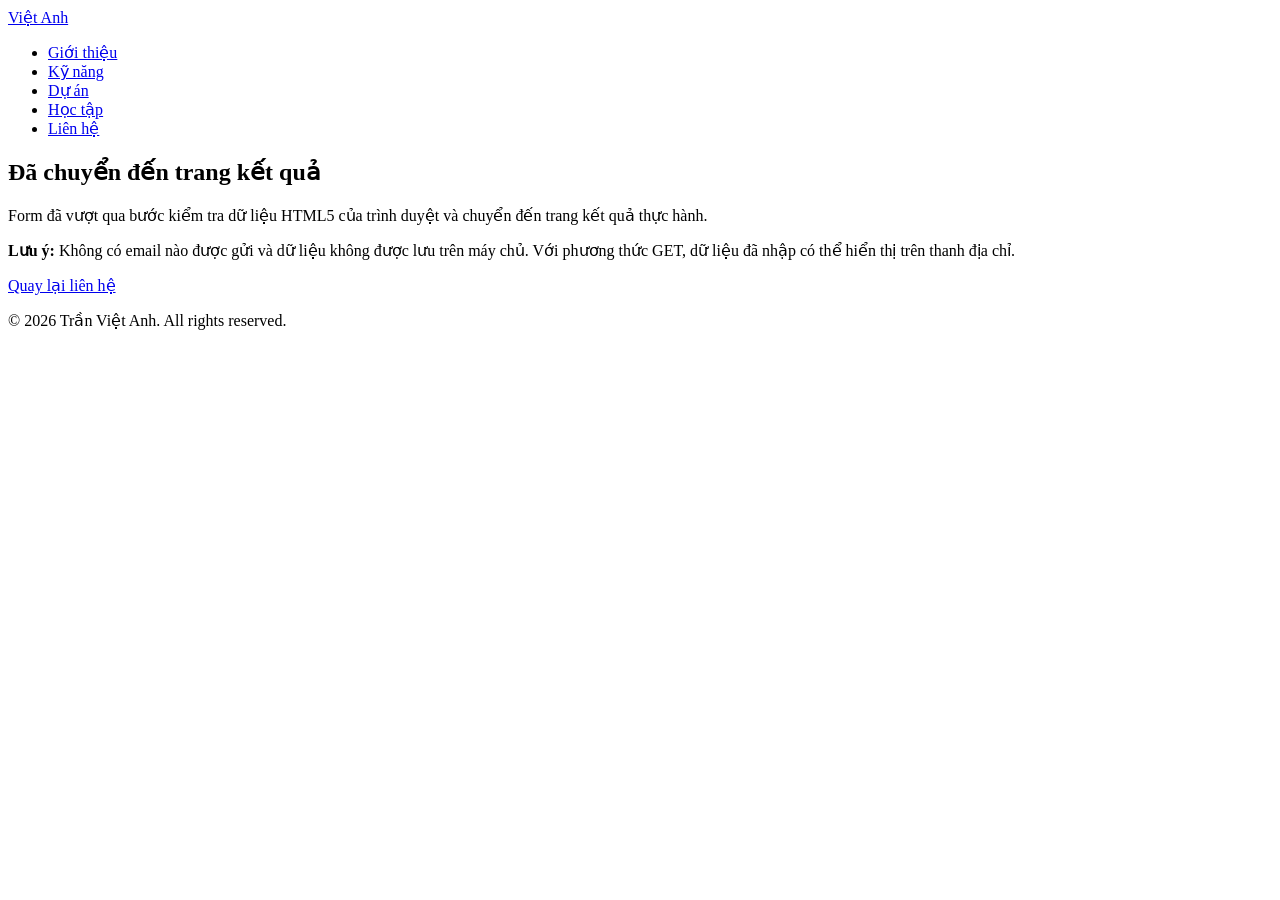
==== ket-qua.html @ d897a94e "Add files via upload" ====
<!doctype html>
<html lang="vi">

<head>
  <meta charset="UTF-8" />
  <meta name="viewport" content="width=device-width, initial-scale=1.0" />
  <title>Kết quả liên hệ - Trần Việt Anh</title>
  <link rel="stylesheet" href="D:\CNTT20-04\portfolio\css\style.css" />
</head>

<body>
  <header class="site-header">
    <div class="container">
      <a class="logo" href="index.html#gioi-thieu">
        Việt Anh
      </a>

      <nav aria-label="Menu chính">
        <ul class="menu">
          <li><a href="index.html#gioi-thieu">Giới thiệu</a></li>
          <li><a href="index.html#ky-nang">Kỹ năng</a></li>
          <li><a href="index.html#du-an">Dự án</a></li>
          <li><a href="index.html#hoc-tap">Học tập</a></li>
          <li><a href="index.html#lien-he">Liên hệ</a></li>
        </ul>
      </nav>
    </div>
  </header>

  <main id="noi-dung" class="result-main">
    <div class="container">
      <section class="result-panel" aria-labelledby="result-title">
        <h1 id="result-title">
          Đã chuyển đến trang kết quả
        </h1>

        <p>
          Form đã vượt qua bước kiểm tra dữ liệu HTML5
          của trình duyệt và chuyển đến trang kết quả
          thực hành.
        </p>

        <p>
          <strong>Lưu ý:</strong>
          Không có email nào được gửi và dữ liệu không
          được lưu trên máy chủ. Với phương thức GET,
          dữ liệu đã nhập có thể hiển thị trên thanh địa chỉ.
        </p>

        <a class="button" href="index.html#lien-he">
          Quay lại liên hệ
        </a>
      </section>
    </div>
  </main>

  <footer class="site-footer">
    <div class="container">
      <p>© 2026 Trần Việt Anh. All rights reserved.</p>
    </div>
  </footer>
</body>

</html>
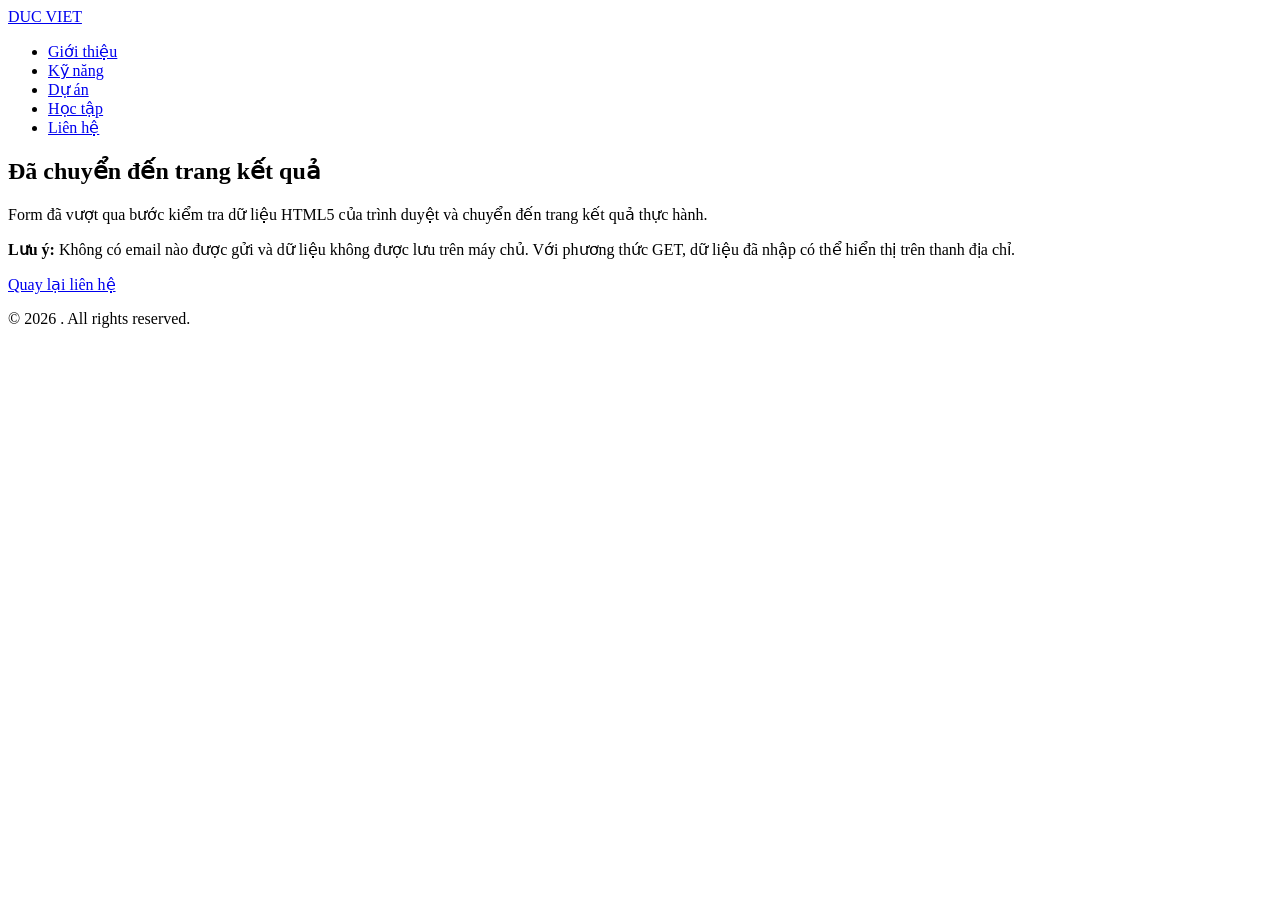
==== commit 9583e04c: "Add files via upload" ====
--- a/ket-qua.html
+++ b/ket-qua.html
@@ -4,7 +4,7 @@
 <head>
   <meta charset="UTF-8" />
   <meta name="viewport" content="width=device-width, initial-scale=1.0" />
-  <title>Kết quả liên hệ - Trần Việt Anh</title>
+  <title>Kết quả liên hệ -  </title>
   <link rel="stylesheet" href="D:\CNTT20-04\portfolio\css\style.css" />
 </head>
 
@@ -12,7 +12,7 @@
   <header class="site-header">
     <div class="container">
       <a class="logo" href="index.html#gioi-thieu">
-        Việt Anh
+        DUC VIET
       </a>
 
       <nav aria-label="Menu chính">
@@ -56,7 +56,7 @@
 
   <footer class="site-footer">
     <div class="container">
-      <p>© 2026 Trần Việt Anh. All rights reserved.</p>
+      <p>© 2026 . All rights reserved.</p>
     </div>
   </footer>
 </body>
